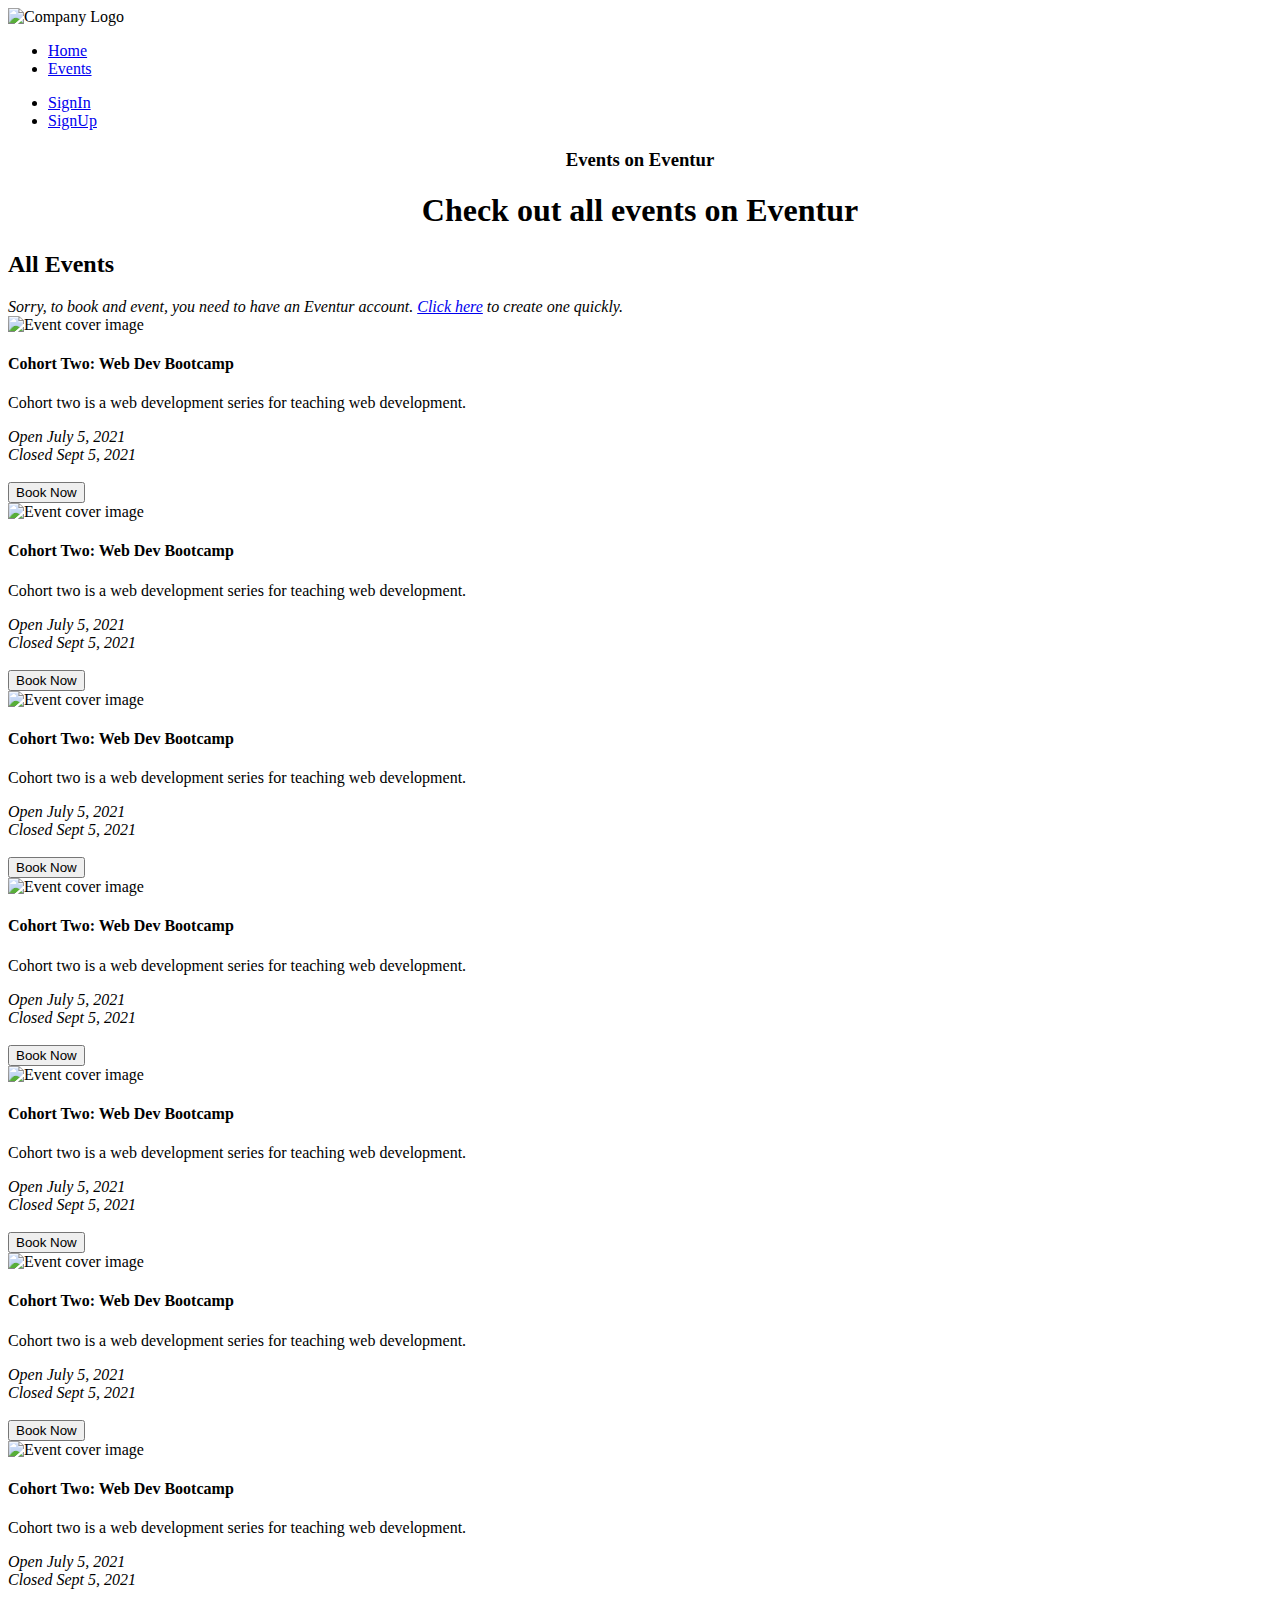
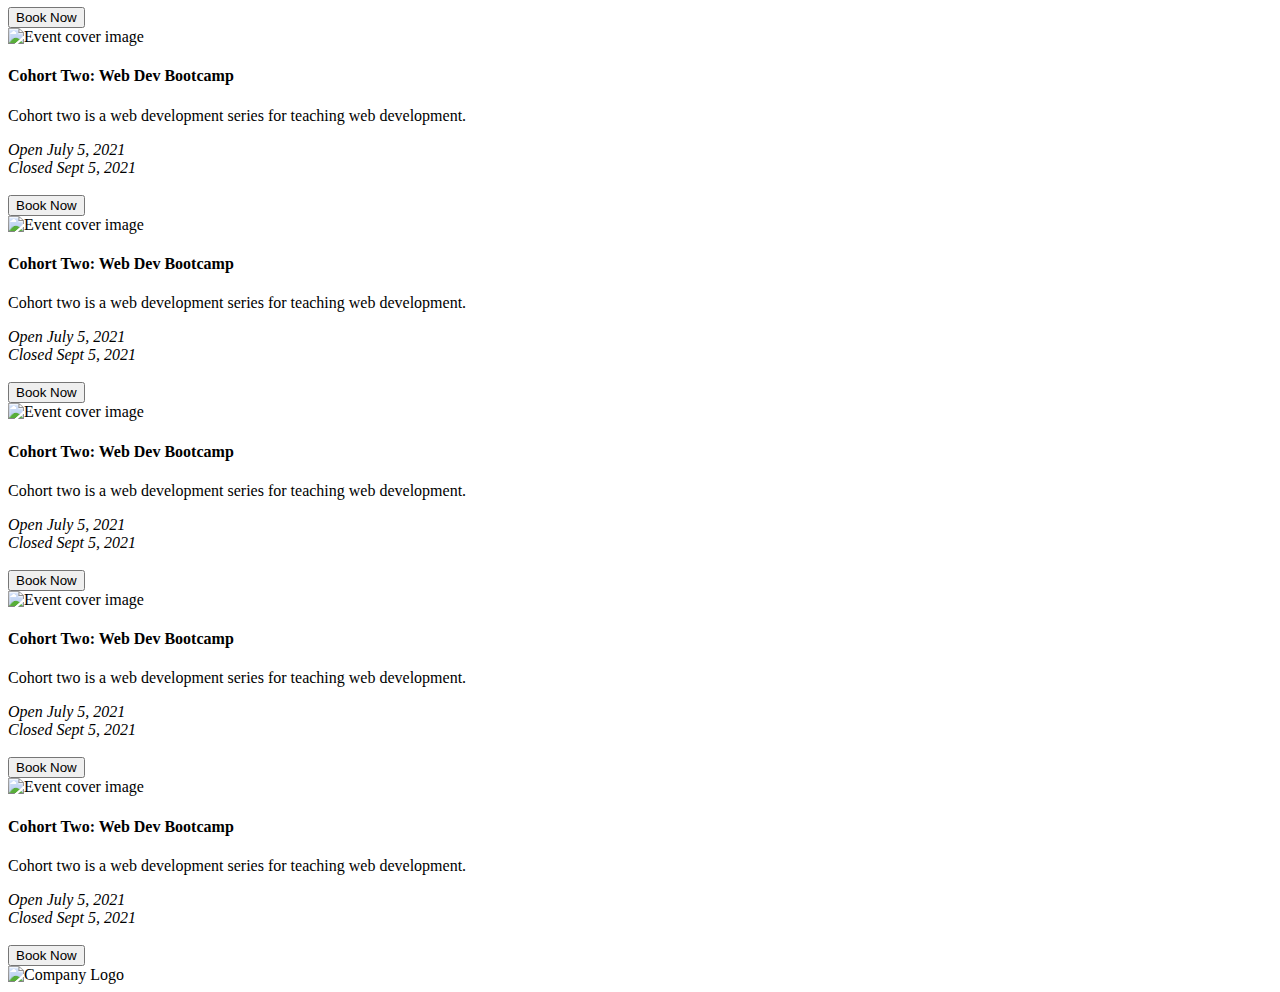
==== events.html @ 61d42c4d "Add files via upload" ====
<!DOCTYPE html>
<html lang="en" dir="ltr">
  <head>
    <meta charset="utf-8">
    <title>Eventur | Events</title>
    
<!-- Code Debugged by Kwitee D. Gaylah -->

    <!-- Google Fonts -->
    <link href="https://fonts.googleapis.com/css2?family=Poppins:ital,wght@0,100;0,200;0,300;0,400;0,500;0,600;0,700;0,800;0,900;1,100;1,200;1,300;1,400;1,500;1,600;1,700;1,800;1,900&family=Raleway:ital,wght@0,100;0,200;0,300;0,400;0,500;0,600;0,700;0,800;0,900;1,100;1,200;1,300;1,400;1,500;1,600;1,700;1,800;1,900&display=swap" rel="stylesheet">

    <!-- Bootstrap CSS  -->
    <link href="https://cdn.jsdelivr.net/npm/bootstrap@5.0.2/dist/css/bootstrap.min.css" rel="stylesheet" integrity="sha384-EVSTQN3/azprG1Anm3QDgpJLIm9Nao0Yz1ztcQTwFspd3yD65VohhpuuCOmLASjC" crossorigin="anonymous">

    <!-- JavaScript Bundle with Popper -->
    <script src="https://cdn.jsdelivr.net/npm/bootstrap@5.0.2/dist/js/bootstrap.bundle.min.js" integrity="sha384-MrcW6ZMFYlzcLA8Nl+NtUVF0sA7MsXsP1UyJoMp4YLEuNSfAP+JcXn/tWtIaxVXM" crossorigin="anonymous"></script>

    <!-- Custom CSS -->
    <link rel="stylesheet" href="css/styles.css">

    <!-- Fontawesome -->
    <link rel="stylesheet" href="https://pro.fontawesome.com/releases/v5.10.0/css/all.css" integrity="sha384-AYmEC3Yw5cVb3ZcuHtOA93w35dYTsvhLPVnYs9eStHfGJvOvKxVfELGroGkvsg+p" crossorigin="anonymous"/>
  </head>

  <body>
    <!-- Navigation & Hero Section -->

    <section id="hero">

      <!-- Navigation Bar -->

      <nav class="navbar navbar-expand-lg navbar-light bg-light">
        <div class="container">
        <img src="images/logo.png" alt="Company Logo">

        <ul class="navbar-nav">
          <li class="nav-item"><a class="nav-link" href="index.html">Home</a></li>
          <li class="nav-item"><a class="nav-link active" href="#">Events</a></li>
        </ul>

        <ul class="navbar-nav">
          <li class="nav-item"><a class="nav-link" href="#">SignIn</a></li>
          <li class="nav-item"> <a href="#" class="btn btn-sm btn-dark signup-btn">SignUp</a></li>
        </ul>
        </div>
      </nav>


      <!-- Hero Section -->

      <div class="container hero-content">

        <div class="row">
          <div class="col-12 hero-div">
            <h3 style="text-align: center;">Events on Eventur</h3>
            <h1 style="text-align: center;">Check out all events on Eventur</h1>
          </div>
      </div>

      </div>
    </section>

    <!-- Top Events Section -->

    <section id="top-events">
      <h2>All Events</h2>

      <div class="alert-div">
        <i class="fas fa-exclamation-circle"> Sorry, to book and event, you need to have an Eventur account. <a href="#">Click here</a> to create one quickly.</i>
      </div>
      <div class="row">


        <div class="col-4">
          <div class="event-div">
            <img src="images/computer.jpg" alt="Event cover image" class="event-img">
            <h4>Cohort Two: Web Dev Bootcamp</h4>
            <p>Cohort two is a web development series for teaching web development.</p>
            <em>Open July 5, 2021</em><br>
            <em>Closed Sept 5, 2021</em><br><br>
            <button type="button" name="button" class="btn btn-dark event-btn">Book Now</button>
          </div>
        </div>

        <div class="col-4">
          <div class="event-div">
            <img src="images/wedding.jpg" alt="Event cover image" class="event-img">
            <h4>Cohort Two: Web Dev Bootcamp</h4>
            <p>Cohort two is a web development series for teaching web development.</p>
            <em>Open July 5, 2021</em><br>
            <em>Closed Sept 5, 2021</em><br><br>
            <button type="button" name="button" class="btn btn-dark event-btn">Book Now</button>
          </div>
        </div>

        <div class="col-4">
          <div class="event-div">
            <img src="images/wedding2.jpg" alt="Event cover image" class="event-img">
            <h4>Cohort Two: Web Dev Bootcamp</h4>
            <p>Cohort two is a web development series for teaching web development.</p>
            <em>Open July 5, 2021</em><br>
            <em>Closed Sept 5, 2021</em><br><br>
            <button type="button" name="button" class="btn btn-dark event-btn">Book Now</button>
          </div>
        </div>
      </div>
      <div class="row">

        <div class="col-4">
          <div class="event-div">
            <img src="images/wedding2.jpg" alt="Event cover image" class="event-img">
            <h4>Cohort Two: Web Dev Bootcamp</h4>
            <p>Cohort two is a web development series for teaching web development.</p>
            <em>Open July 5, 2021</em><br>
            <em>Closed Sept 5, 2021</em><br><br>
            <button type="button" name="button" class="btn btn-dark event-btn">Book Now</button>
          </div>
        </div>

        <div class="col-4">
          <div class="event-div">
            <img src="images/computer.jpg" alt="Event cover image" class="event-img">
            <h4>Cohort Two: Web Dev Bootcamp</h4>
            <p>Cohort two is a web development series for teaching web development.</p>
            <em>Open July 5, 2021</em><br>
            <em>Closed Sept 5, 2021</em><br><br>
            <button type="button" name="button" class="btn btn-dark event-btn">Book Now</button>
          </div>
        </div>

        <div class="col-4">
          <div class="event-div">
            <img src="images/wedding.jpg" alt="Event cover image" class="event-img">
            <h4>Cohort Two: Web Dev Bootcamp</h4>
            <p>Cohort two is a web development series for teaching web development.</p>
            <em>Open July 5, 2021</em><br>
            <em>Closed Sept 5, 2021</em><br><br>
            <button type="button" name="button" class="btn btn-dark event-btn">Book Now</button>
          </div>
        </div>


      </div>
      <div class="row">


        <div class="col-4">
          <div class="event-div">
            <img src="images/wedding.jpg" alt="Event cover image" class="event-img">
            <h4>Cohort Two: Web Dev Bootcamp</h4>
            <p>Cohort two is a web development series for teaching web development.</p>
            <em>Open July 5, 2021</em><br>
            <em>Closed Sept 5, 2021</em><br><br>
            <button type="button" name="button" class="btn btn-dark event-btn">Book Now</button>
          </div>
        </div>

        <div class="col-4">
          <div class="event-div">
            <img src="images/computer.jpg" alt="Event cover image" class="event-img">
            <h4>Cohort Two: Web Dev Bootcamp</h4>
            <p>Cohort two is a web development series for teaching web development.</p>
            <em>Open July 5, 2021</em><br>
            <em>Closed Sept 5, 2021</em><br><br>
            <button type="button" name="button" class="btn btn-dark event-btn">Book Now</button>
          </div>
        </div>


        <div class="col-4">
          <div class="event-div">
            <img src="images/wedding2.jpg" alt="Event cover image" class="event-img">
            <h4>Cohort Two: Web Dev Bootcamp</h4>
            <p>Cohort two is a web development series for teaching web development.</p>
            <em>Open July 5, 2021</em><br>
            <em>Closed Sept 5, 2021</em><br><br>
            <button type="button" name="button" class="btn btn-dark event-btn">Book Now</button>
          </div>
        </div>
      </div>
      <div class="row">


        <div class="col-4">
          <div class="event-div">
            <img src="images/computer.jpg" alt="Event cover image" class="event-img">
            <h4>Cohort Two: Web Dev Bootcamp</h4>
            <p>Cohort two is a web development series for teaching web development.</p>
            <em>Open July 5, 2021</em><br>
            <em>Closed Sept 5, 2021</em><br><br>
            <button type="button" name="button" class="btn btn-dark event-btn">Book Now</button>
          </div>
        </div>

        <div class="col-4">
          <div class="event-div">
            <img src="images/wedding.jpg" alt="Event cover image" class="event-img">
            <h4>Cohort Two: Web Dev Bootcamp</h4>
            <p>Cohort two is a web development series for teaching web development.</p>
            <em>Open July 5, 2021</em><br>
            <em>Closed Sept 5, 2021</em><br><br>
            <button type="button" name="button" class="btn btn-dark event-btn">Book Now</button>
          </div>
        </div>

        <div class="col-4">
          <div class="event-div">
            <img src="images/wedding2.jpg" alt="Event cover image" class="event-img">
            <h4>Cohort Two: Web Dev Bootcamp</h4>
            <p>Cohort two is a web development series for teaching web development.</p>
            <em>Open July 5, 2021</em><br>
            <em>Closed Sept 5, 2021</em><br><br>
            <button type="button" name="button" class="btn btn-dark event-btn">Book Now</button>
          </div>
        </div>
      </div>

    </section>

    <!-- Footer Section -->

    <footer id="footer">
      <div class="icons-div">
        <img src="images/logo.png" alt="Company Logo"><br>
        <i class="fab fa-facebook contact-icon"></i>
        <i class="fab fa-instagram contact-icon"></i>
        <i class="fab fa-skype contact-icon"></i>
        <i class="fab fa-twitter contact-icon"></i>
        <i class="fab fa-youtube contact-icon"></i>
      </div>
    </footer>

  </body>
</html>
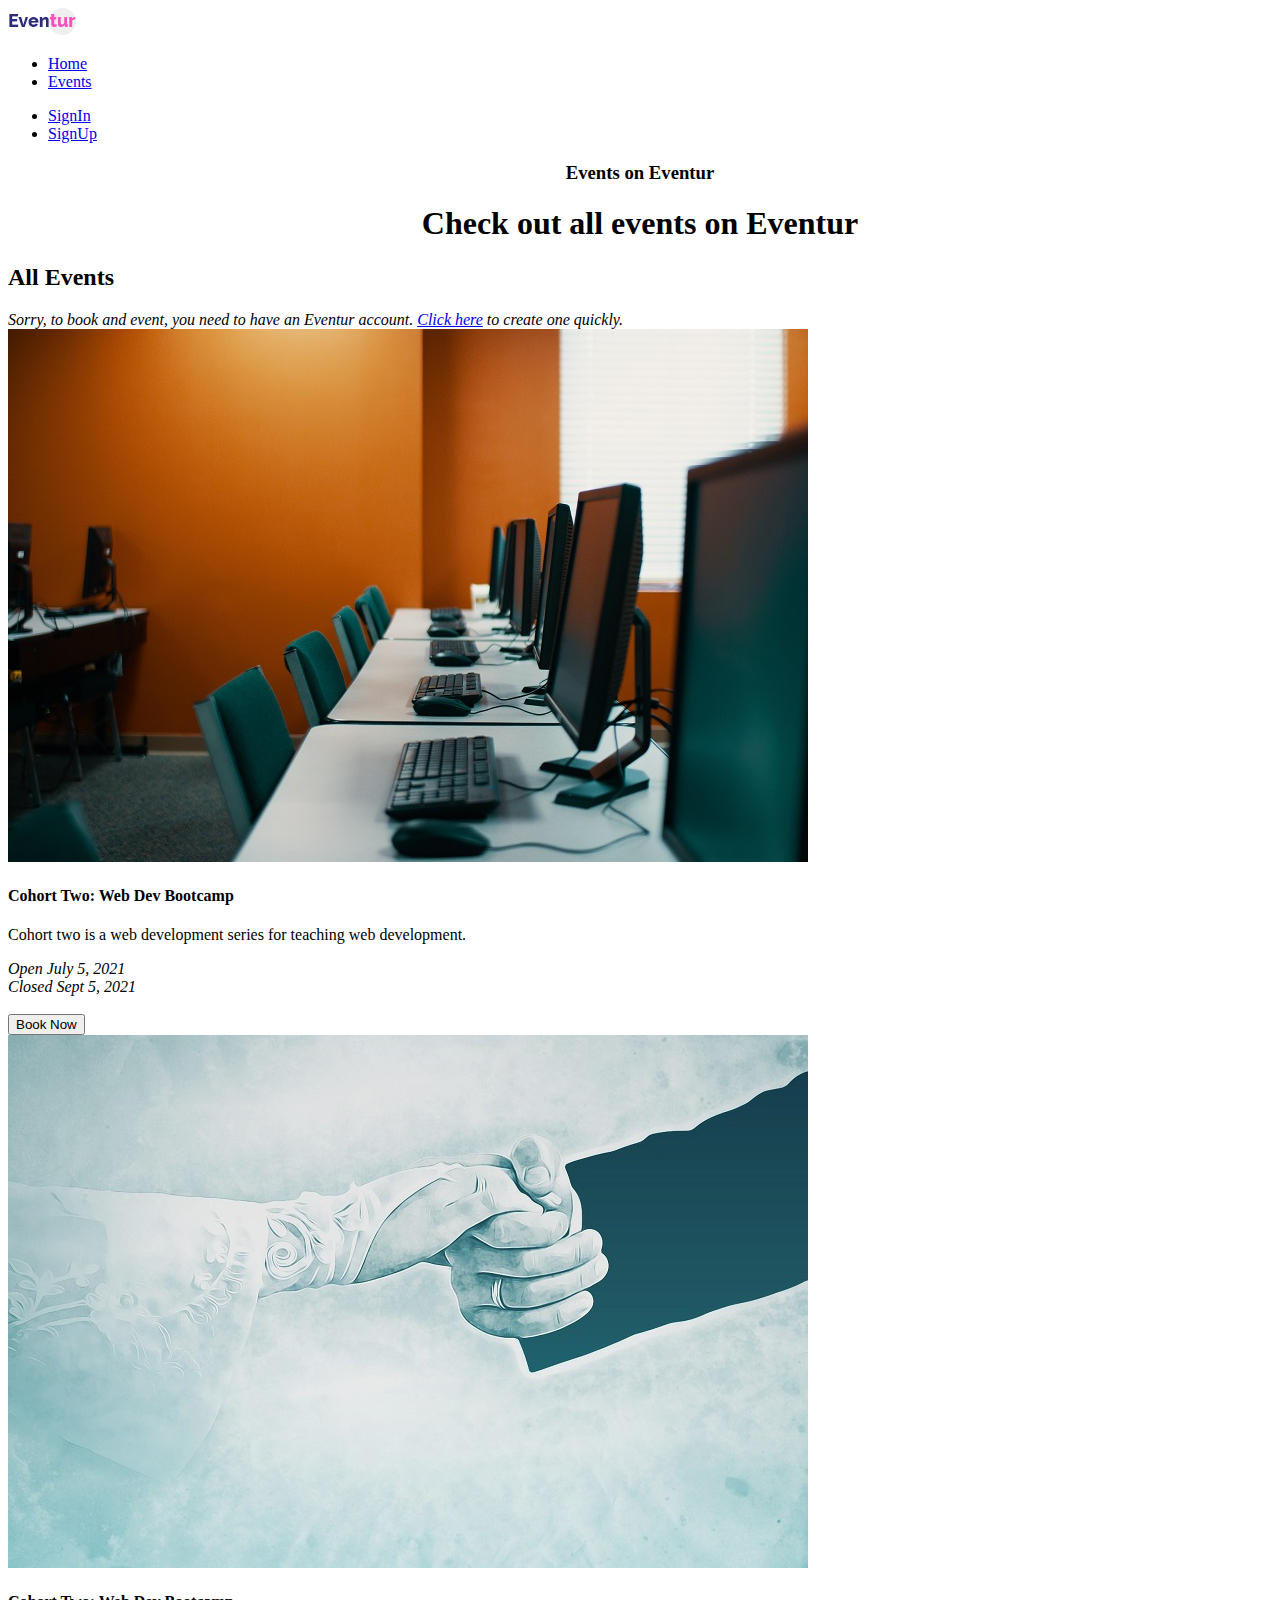
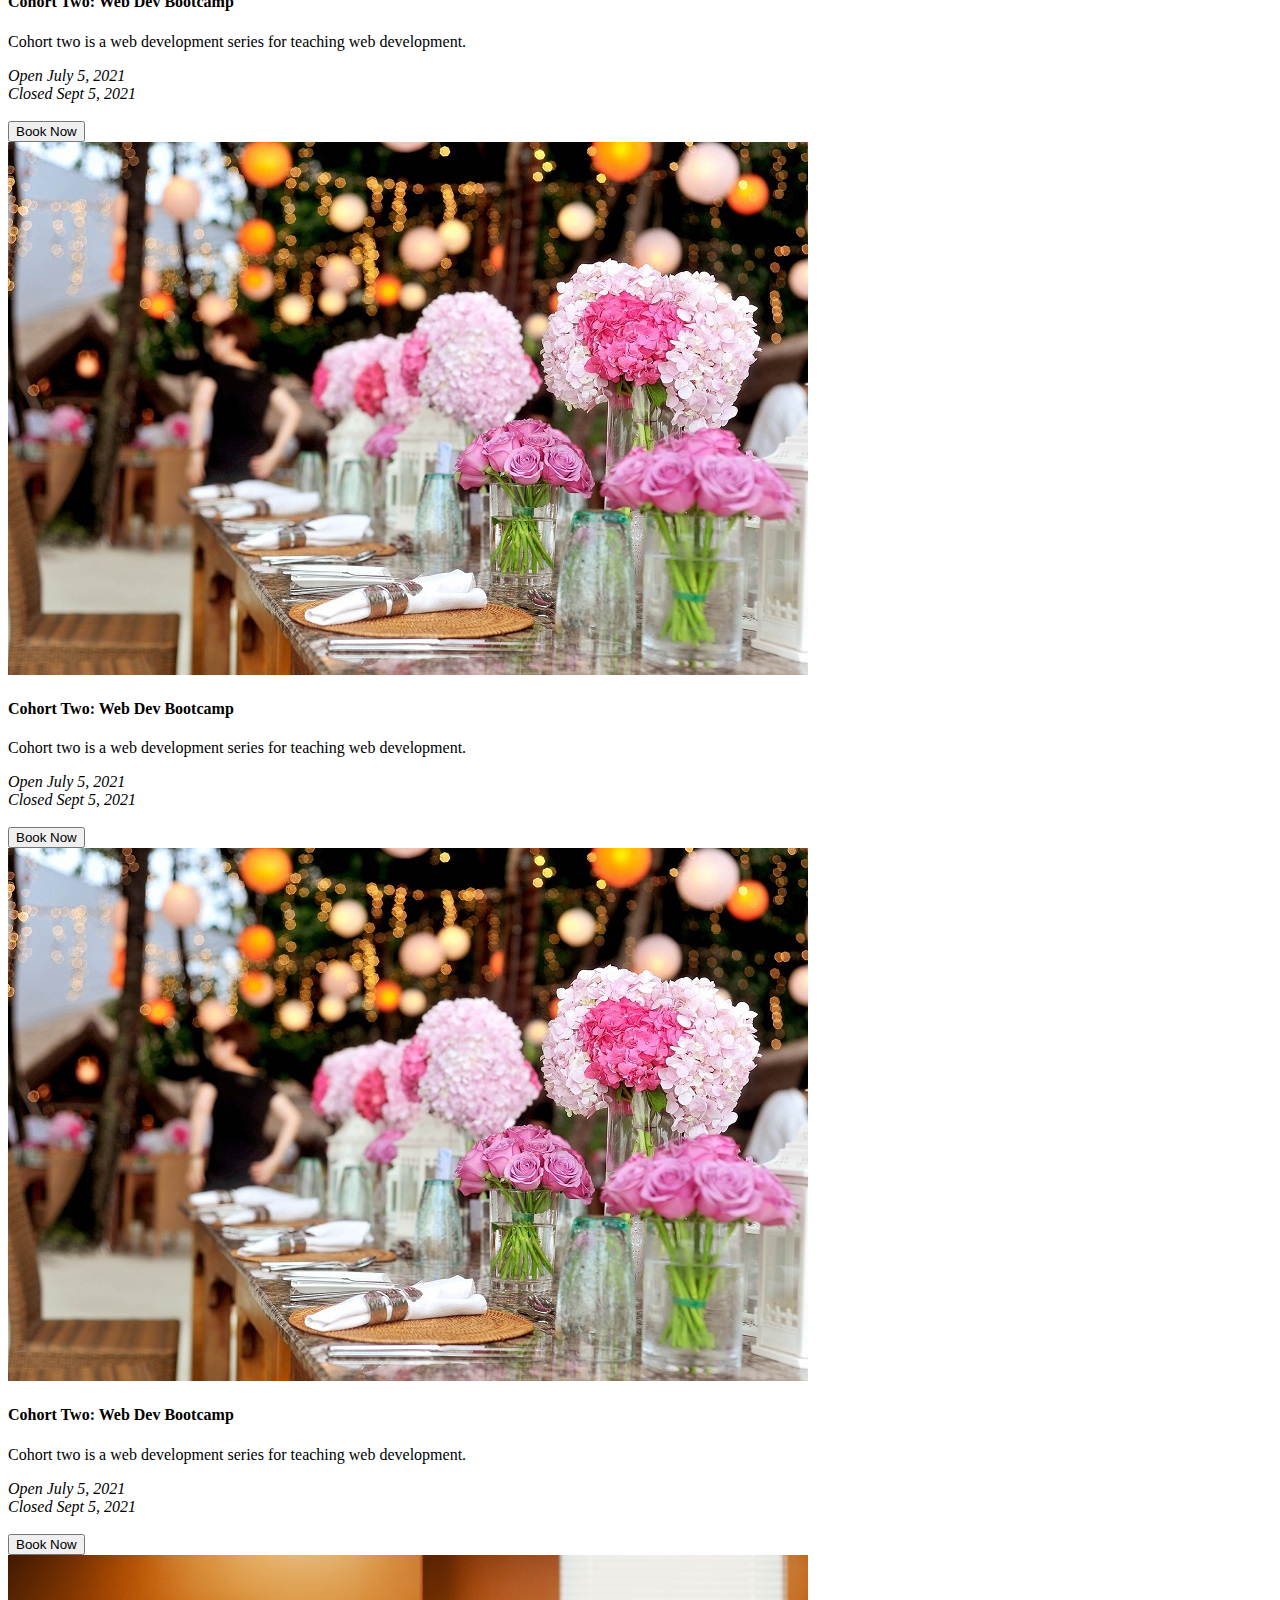
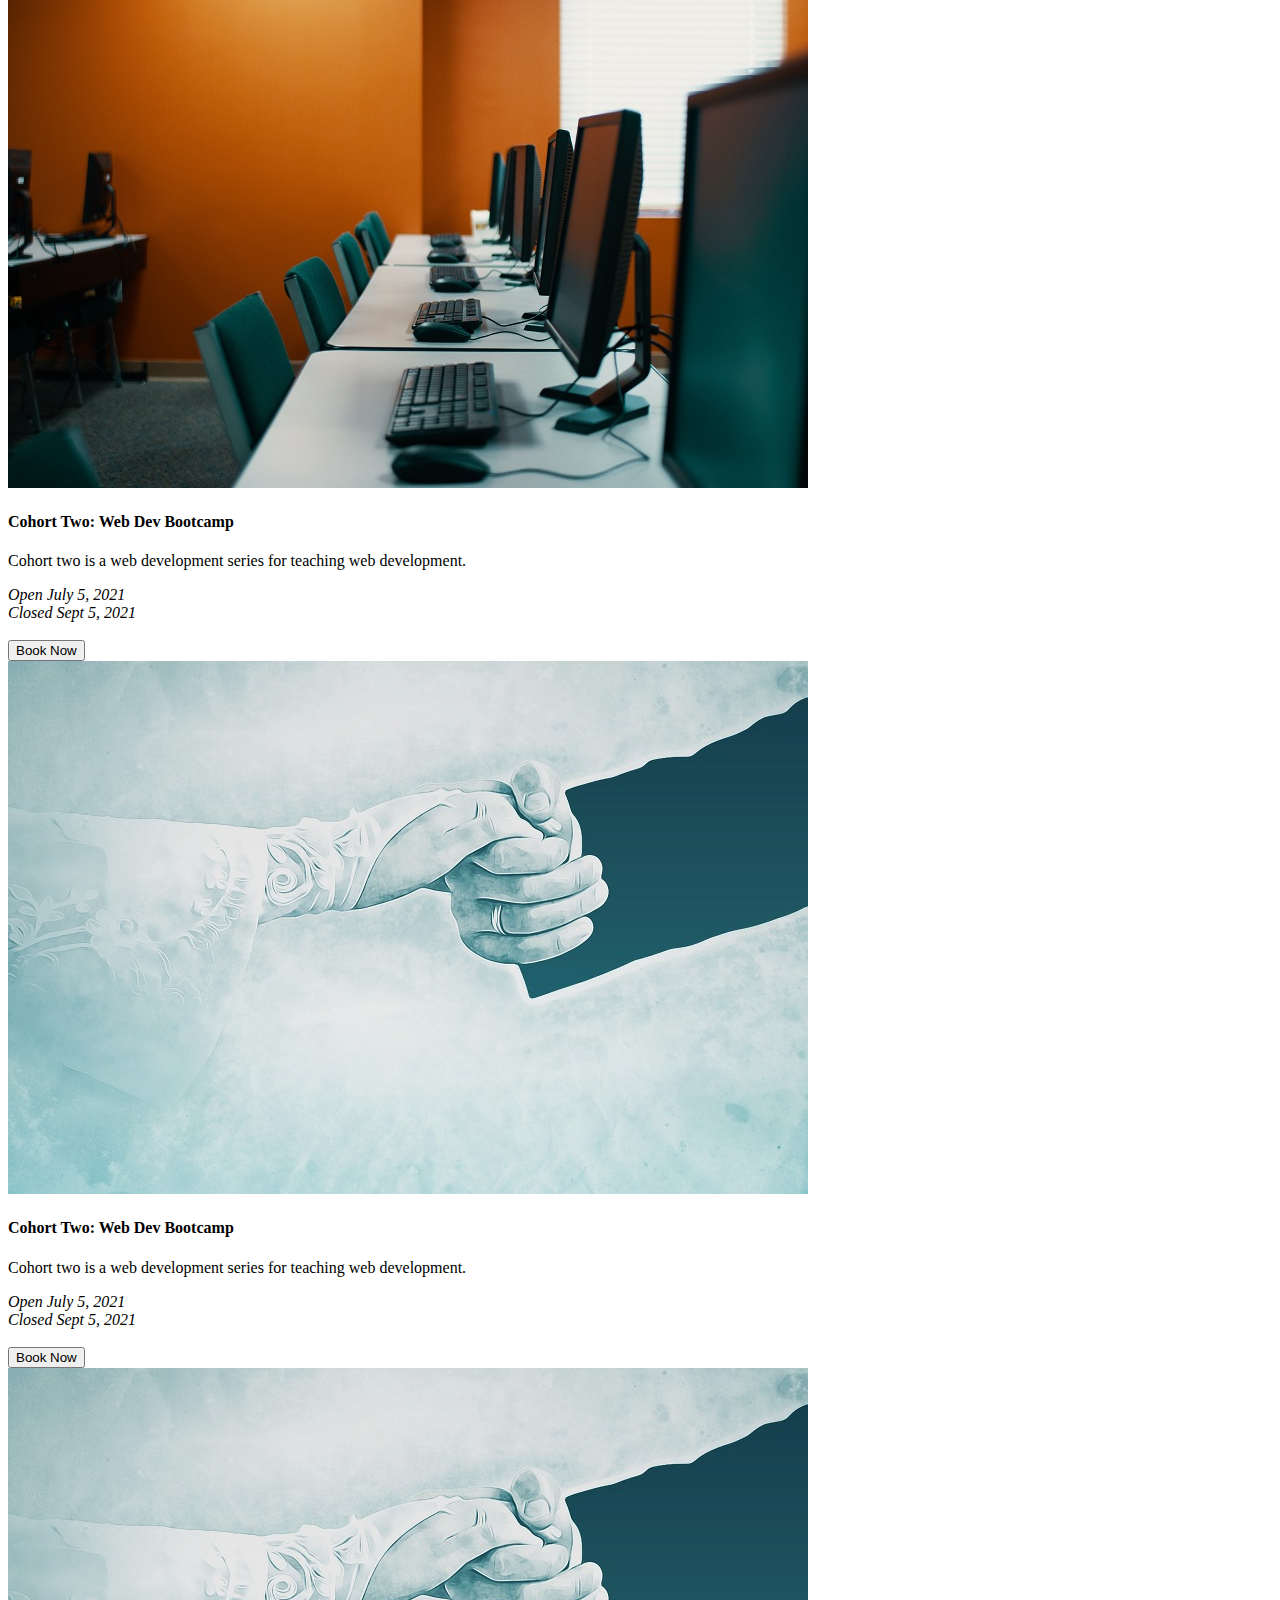
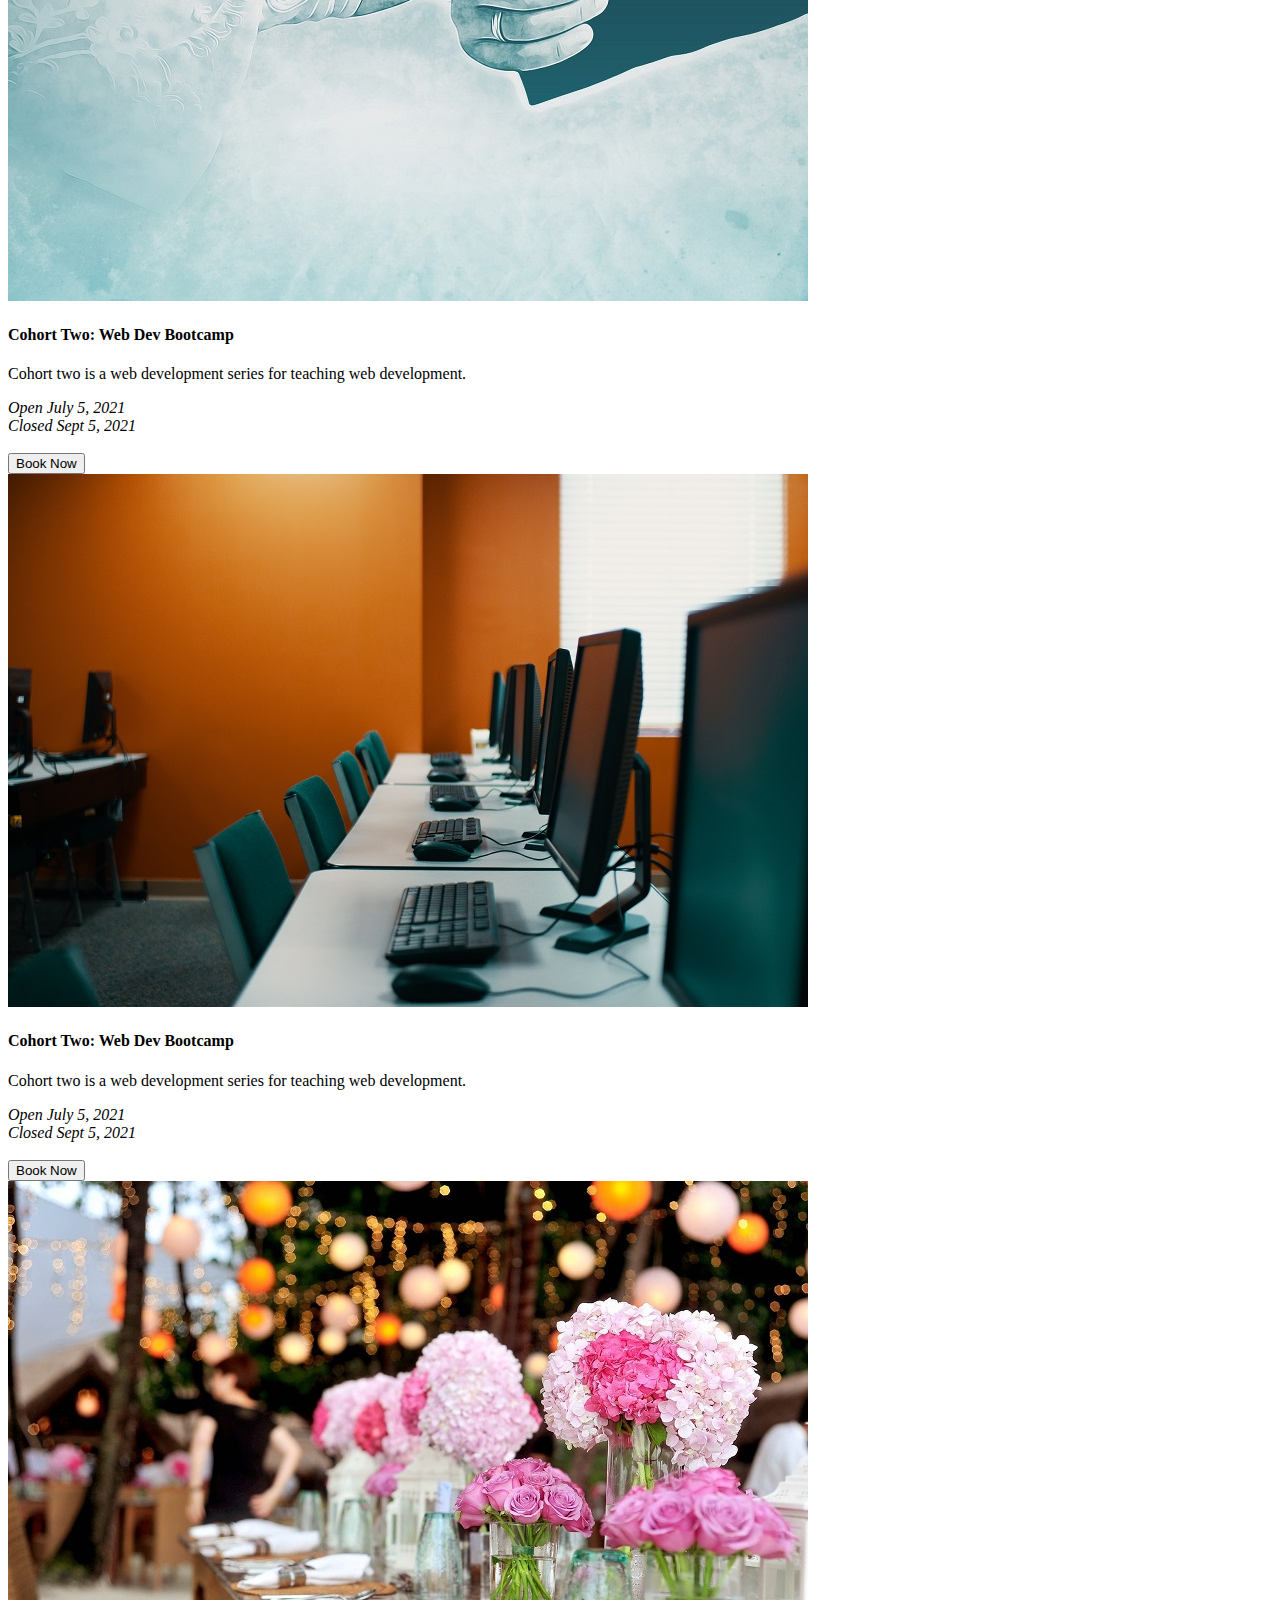
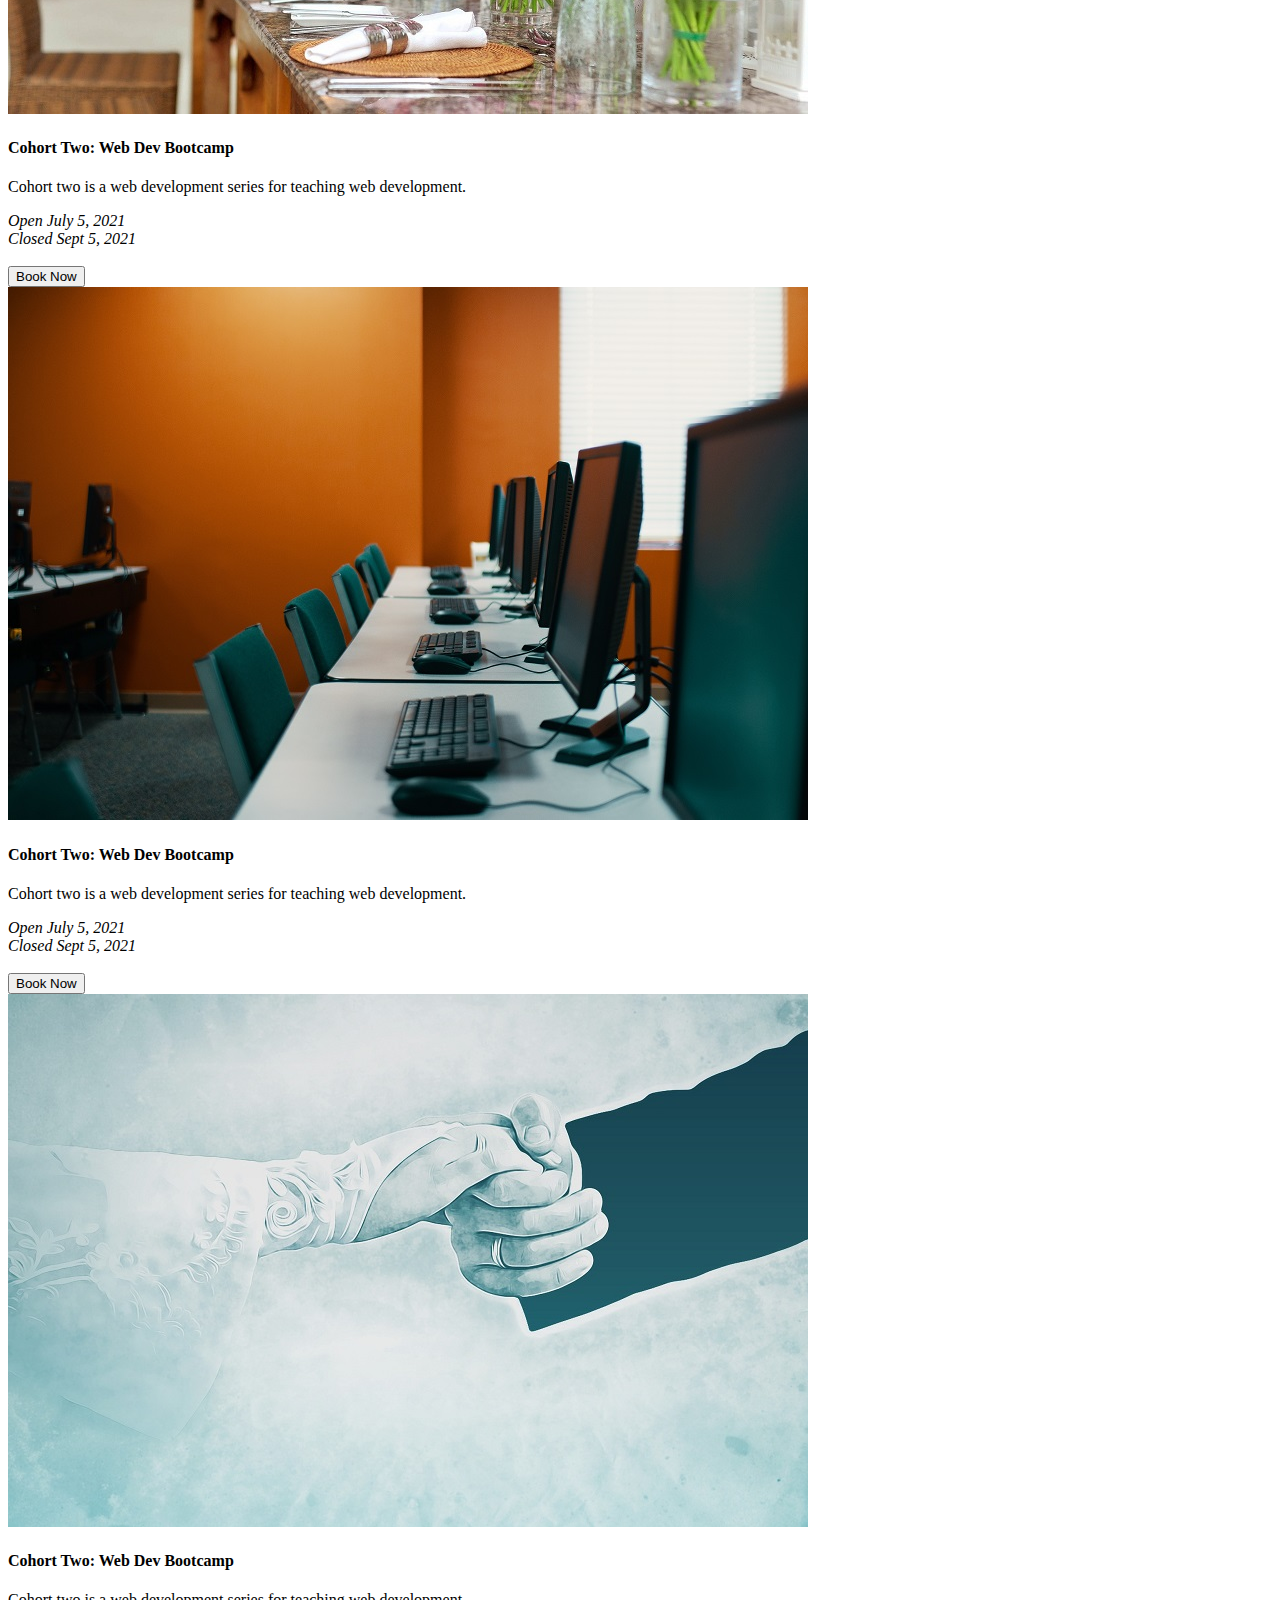
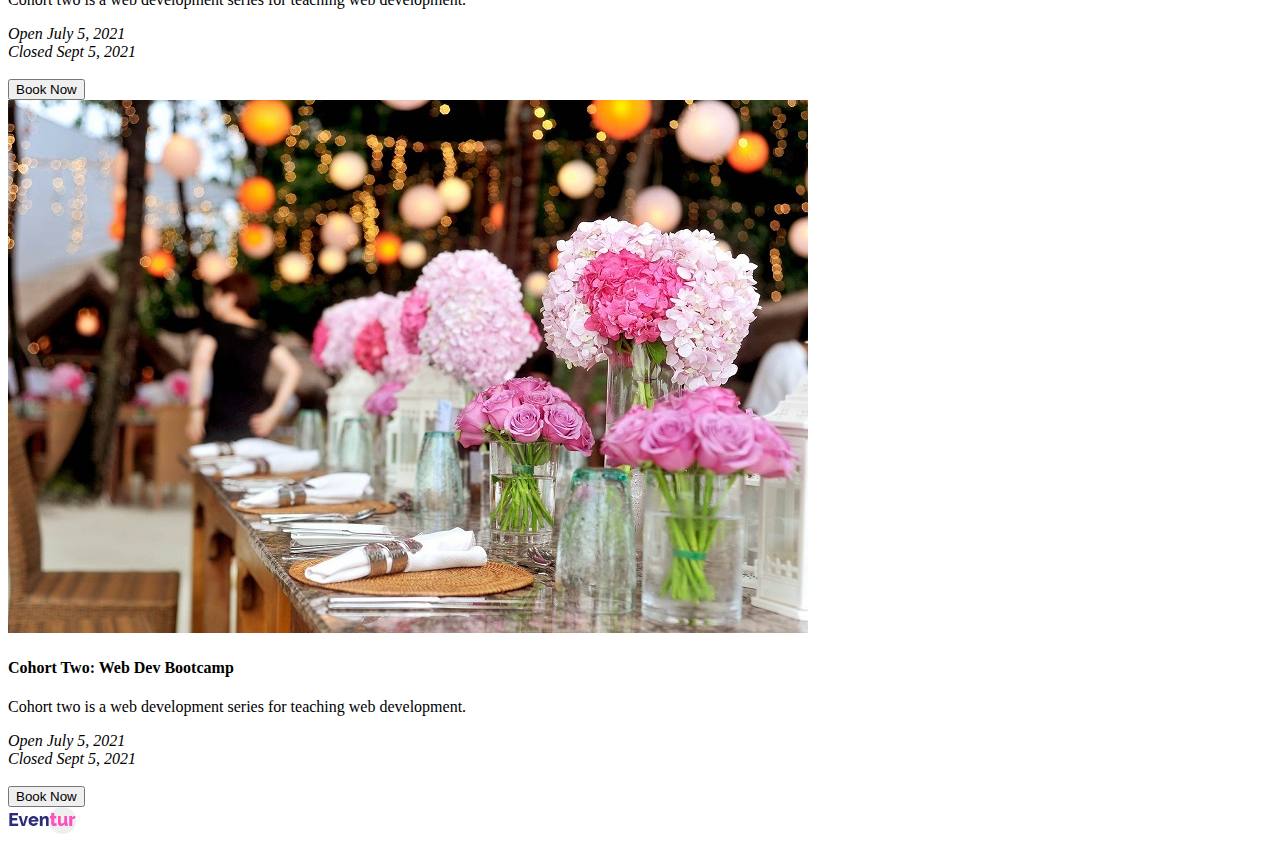
==== commit f4d05a62: "Update events.html" ====
--- a/events.html
+++ b/events.html
@@ -31,7 +31,7 @@
 
       <nav class="navbar navbar-expand-lg navbar-light bg-light">
         <div class="container">
-        <img src="images/logo.png" alt="Company Logo">
+        <img src="logo.png" alt="Company Logo">
 
         <ul class="navbar-nav">
           <li class="nav-item"><a class="nav-link" href="index.html">Home</a></li>
@@ -73,139 +73,139 @@
 
         <div class="col-4">
           <div class="event-div">
-            <img src="images/computer.jpg" alt="Event cover image" class="event-img">
-            <h4>Cohort Two: Web Dev Bootcamp</h4>
-            <p>Cohort two is a web development series for teaching web development.</p>
-            <em>Open July 5, 2021</em><br>
-            <em>Closed Sept 5, 2021</em><br><br>
-            <button type="button" name="button" class="btn btn-dark event-btn">Book Now</button>
-          </div>
-        </div>
-
-        <div class="col-4">
-          <div class="event-div">
-            <img src="images/wedding.jpg" alt="Event cover image" class="event-img">
-            <h4>Cohort Two: Web Dev Bootcamp</h4>
-            <p>Cohort two is a web development series for teaching web development.</p>
-            <em>Open July 5, 2021</em><br>
-            <em>Closed Sept 5, 2021</em><br><br>
-            <button type="button" name="button" class="btn btn-dark event-btn">Book Now</button>
-          </div>
-        </div>
-
-        <div class="col-4">
-          <div class="event-div">
-            <img src="images/wedding2.jpg" alt="Event cover image" class="event-img">
-            <h4>Cohort Two: Web Dev Bootcamp</h4>
-            <p>Cohort two is a web development series for teaching web development.</p>
-            <em>Open July 5, 2021</em><br>
-            <em>Closed Sept 5, 2021</em><br><br>
-            <button type="button" name="button" class="btn btn-dark event-btn">Book Now</button>
-          </div>
-        </div>
-      </div>
-      <div class="row">
-
-        <div class="col-4">
-          <div class="event-div">
-            <img src="images/wedding2.jpg" alt="Event cover image" class="event-img">
-            <h4>Cohort Two: Web Dev Bootcamp</h4>
-            <p>Cohort two is a web development series for teaching web development.</p>
-            <em>Open July 5, 2021</em><br>
-            <em>Closed Sept 5, 2021</em><br><br>
-            <button type="button" name="button" class="btn btn-dark event-btn">Book Now</button>
-          </div>
-        </div>
-
-        <div class="col-4">
-          <div class="event-div">
-            <img src="images/computer.jpg" alt="Event cover image" class="event-img">
-            <h4>Cohort Two: Web Dev Bootcamp</h4>
-            <p>Cohort two is a web development series for teaching web development.</p>
-            <em>Open July 5, 2021</em><br>
-            <em>Closed Sept 5, 2021</em><br><br>
-            <button type="button" name="button" class="btn btn-dark event-btn">Book Now</button>
-          </div>
-        </div>
-
-        <div class="col-4">
-          <div class="event-div">
-            <img src="images/wedding.jpg" alt="Event cover image" class="event-img">
-            <h4>Cohort Two: Web Dev Bootcamp</h4>
-            <p>Cohort two is a web development series for teaching web development.</p>
-            <em>Open July 5, 2021</em><br>
-            <em>Closed Sept 5, 2021</em><br><br>
-            <button type="button" name="button" class="btn btn-dark event-btn">Book Now</button>
-          </div>
-        </div>
-
-
-      </div>
-      <div class="row">
-
-
-        <div class="col-4">
-          <div class="event-div">
-            <img src="images/wedding.jpg" alt="Event cover image" class="event-img">
-            <h4>Cohort Two: Web Dev Bootcamp</h4>
-            <p>Cohort two is a web development series for teaching web development.</p>
-            <em>Open July 5, 2021</em><br>
-            <em>Closed Sept 5, 2021</em><br><br>
-            <button type="button" name="button" class="btn btn-dark event-btn">Book Now</button>
-          </div>
-        </div>
-
-        <div class="col-4">
-          <div class="event-div">
-            <img src="images/computer.jpg" alt="Event cover image" class="event-img">
-            <h4>Cohort Two: Web Dev Bootcamp</h4>
-            <p>Cohort two is a web development series for teaching web development.</p>
-            <em>Open July 5, 2021</em><br>
-            <em>Closed Sept 5, 2021</em><br><br>
-            <button type="button" name="button" class="btn btn-dark event-btn">Book Now</button>
-          </div>
-        </div>
-
-
-        <div class="col-4">
-          <div class="event-div">
-            <img src="images/wedding2.jpg" alt="Event cover image" class="event-img">
-            <h4>Cohort Two: Web Dev Bootcamp</h4>
-            <p>Cohort two is a web development series for teaching web development.</p>
-            <em>Open July 5, 2021</em><br>
-            <em>Closed Sept 5, 2021</em><br><br>
-            <button type="button" name="button" class="btn btn-dark event-btn">Book Now</button>
-          </div>
-        </div>
-      </div>
-      <div class="row">
-
-
-        <div class="col-4">
-          <div class="event-div">
-            <img src="images/computer.jpg" alt="Event cover image" class="event-img">
-            <h4>Cohort Two: Web Dev Bootcamp</h4>
-            <p>Cohort two is a web development series for teaching web development.</p>
-            <em>Open July 5, 2021</em><br>
-            <em>Closed Sept 5, 2021</em><br><br>
-            <button type="button" name="button" class="btn btn-dark event-btn">Book Now</button>
-          </div>
-        </div>
-
-        <div class="col-4">
-          <div class="event-div">
-            <img src="images/wedding.jpg" alt="Event cover image" class="event-img">
-            <h4>Cohort Two: Web Dev Bootcamp</h4>
-            <p>Cohort two is a web development series for teaching web development.</p>
-            <em>Open July 5, 2021</em><br>
-            <em>Closed Sept 5, 2021</em><br><br>
-            <button type="button" name="button" class="btn btn-dark event-btn">Book Now</button>
-          </div>
-        </div>
-
-        <div class="col-4">
-          <div class="event-div">
-            <img src="images/wedding2.jpg" alt="Event cover image" class="event-img">
+            <img src="computer.jpg" alt="Event cover image" class="event-img">
+            <h4>Cohort Two: Web Dev Bootcamp</h4>
+            <p>Cohort two is a web development series for teaching web development.</p>
+            <em>Open July 5, 2021</em><br>
+            <em>Closed Sept 5, 2021</em><br><br>
+            <button type="button" name="button" class="btn btn-dark event-btn">Book Now</button>
+          </div>
+        </div>
+
+        <div class="col-4">
+          <div class="event-div">
+            <img src="wedding.jpg" alt="Event cover image" class="event-img">
+            <h4>Cohort Two: Web Dev Bootcamp</h4>
+            <p>Cohort two is a web development series for teaching web development.</p>
+            <em>Open July 5, 2021</em><br>
+            <em>Closed Sept 5, 2021</em><br><br>
+            <button type="button" name="button" class="btn btn-dark event-btn">Book Now</button>
+          </div>
+        </div>
+
+        <div class="col-4">
+          <div class="event-div">
+            <img src="wedding2.jpg" alt="Event cover image" class="event-img">
+            <h4>Cohort Two: Web Dev Bootcamp</h4>
+            <p>Cohort two is a web development series for teaching web development.</p>
+            <em>Open July 5, 2021</em><br>
+            <em>Closed Sept 5, 2021</em><br><br>
+            <button type="button" name="button" class="btn btn-dark event-btn">Book Now</button>
+          </div>
+        </div>
+      </div>
+      <div class="row">
+
+        <div class="col-4">
+          <div class="event-div">
+            <img src="wedding2.jpg" alt="Event cover image" class="event-img">
+            <h4>Cohort Two: Web Dev Bootcamp</h4>
+            <p>Cohort two is a web development series for teaching web development.</p>
+            <em>Open July 5, 2021</em><br>
+            <em>Closed Sept 5, 2021</em><br><br>
+            <button type="button" name="button" class="btn btn-dark event-btn">Book Now</button>
+          </div>
+        </div>
+
+        <div class="col-4">
+          <div class="event-div">
+            <img src="computer.jpg" alt="Event cover image" class="event-img">
+            <h4>Cohort Two: Web Dev Bootcamp</h4>
+            <p>Cohort two is a web development series for teaching web development.</p>
+            <em>Open July 5, 2021</em><br>
+            <em>Closed Sept 5, 2021</em><br><br>
+            <button type="button" name="button" class="btn btn-dark event-btn">Book Now</button>
+          </div>
+        </div>
+
+        <div class="col-4">
+          <div class="event-div">
+            <img src="wedding.jpg" alt="Event cover image" class="event-img">
+            <h4>Cohort Two: Web Dev Bootcamp</h4>
+            <p>Cohort two is a web development series for teaching web development.</p>
+            <em>Open July 5, 2021</em><br>
+            <em>Closed Sept 5, 2021</em><br><br>
+            <button type="button" name="button" class="btn btn-dark event-btn">Book Now</button>
+          </div>
+        </div>
+
+
+      </div>
+      <div class="row">
+
+
+        <div class="col-4">
+          <div class="event-div">
+            <img src="wedding.jpg" alt="Event cover image" class="event-img">
+            <h4>Cohort Two: Web Dev Bootcamp</h4>
+            <p>Cohort two is a web development series for teaching web development.</p>
+            <em>Open July 5, 2021</em><br>
+            <em>Closed Sept 5, 2021</em><br><br>
+            <button type="button" name="button" class="btn btn-dark event-btn">Book Now</button>
+          </div>
+        </div>
+
+        <div class="col-4">
+          <div class="event-div">
+            <img src="computer.jpg" alt="Event cover image" class="event-img">
+            <h4>Cohort Two: Web Dev Bootcamp</h4>
+            <p>Cohort two is a web development series for teaching web development.</p>
+            <em>Open July 5, 2021</em><br>
+            <em>Closed Sept 5, 2021</em><br><br>
+            <button type="button" name="button" class="btn btn-dark event-btn">Book Now</button>
+          </div>
+        </div>
+
+
+        <div class="col-4">
+          <div class="event-div">
+            <img src="wedding2.jpg" alt="Event cover image" class="event-img">
+            <h4>Cohort Two: Web Dev Bootcamp</h4>
+            <p>Cohort two is a web development series for teaching web development.</p>
+            <em>Open July 5, 2021</em><br>
+            <em>Closed Sept 5, 2021</em><br><br>
+            <button type="button" name="button" class="btn btn-dark event-btn">Book Now</button>
+          </div>
+        </div>
+      </div>
+      <div class="row">
+
+
+        <div class="col-4">
+          <div class="event-div">
+            <img src="computer.jpg" alt="Event cover image" class="event-img">
+            <h4>Cohort Two: Web Dev Bootcamp</h4>
+            <p>Cohort two is a web development series for teaching web development.</p>
+            <em>Open July 5, 2021</em><br>
+            <em>Closed Sept 5, 2021</em><br><br>
+            <button type="button" name="button" class="btn btn-dark event-btn">Book Now</button>
+          </div>
+        </div>
+
+        <div class="col-4">
+          <div class="event-div">
+            <img src="wedding.jpg" alt="Event cover image" class="event-img">
+            <h4>Cohort Two: Web Dev Bootcamp</h4>
+            <p>Cohort two is a web development series for teaching web development.</p>
+            <em>Open July 5, 2021</em><br>
+            <em>Closed Sept 5, 2021</em><br><br>
+            <button type="button" name="button" class="btn btn-dark event-btn">Book Now</button>
+          </div>
+        </div>
+
+        <div class="col-4">
+          <div class="event-div">
+            <img src="wedding2.jpg" alt="Event cover image" class="event-img">
             <h4>Cohort Two: Web Dev Bootcamp</h4>
             <p>Cohort two is a web development series for teaching web development.</p>
             <em>Open July 5, 2021</em><br>
@@ -221,7 +221,7 @@
 
     <footer id="footer">
       <div class="icons-div">
-        <img src="images/logo.png" alt="Company Logo"><br>
+        <img src="logo.png" alt="Company Logo"><br>
         <i class="fab fa-facebook contact-icon"></i>
         <i class="fab fa-instagram contact-icon"></i>
         <i class="fab fa-skype contact-icon"></i>
